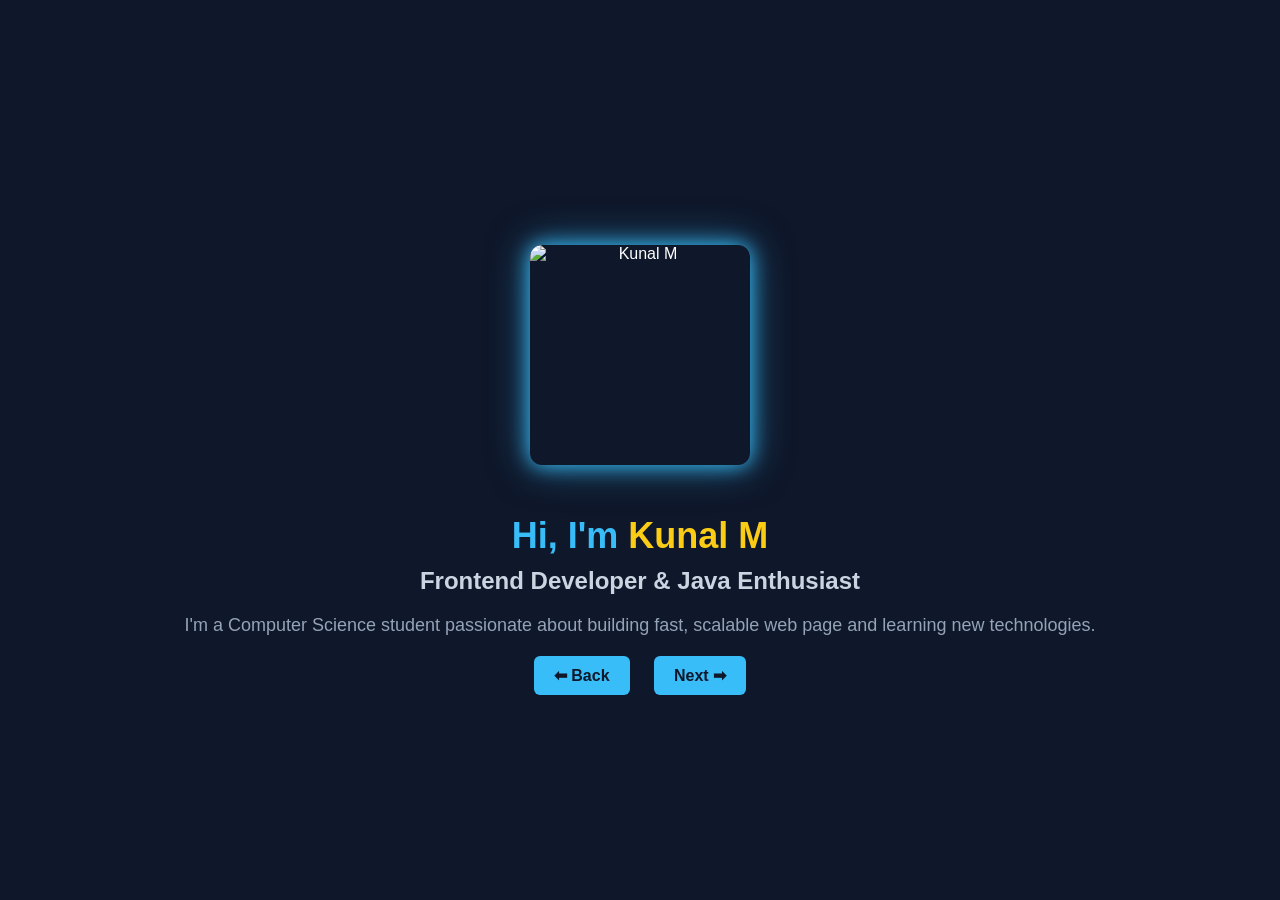
==== index.html @ b2b46ce8 "Rename portfolio.html to index.html" ====
<!DOCTYPE html>
<html lang="en">
<head>  
  <meta charset="UTF-8" />
  <meta name="viewport" content="width=device-width, initial-scale=1.0"/>
  <title>Kunal M - Portfolio</title>
  <link rel="stylesheet" href="portfolio.css"/>
</head>
<body>

  <div class="slide-container">

    <!-- Slide: About -->
    <section class="slide active" id="about">
     <div class="square-image">
  <img src="https://i.postimg.cc/kMjYzB9g/kuna-photo.jpg" alt="Kunal M" />
</div>

      </div>
      <h1>Hi, I'm <span>Kunal M</span></h1>
      <h2>Frontend Developer & Java Enthusiast</h2>
      <p>
        I'm a Computer Science student passionate about building fast, scalable web page and learning new technologies.
      </p>
    </section>

    <!-- Slide: Projects -->
    <section class="slide" id="projects">
      <h2>Projects</h2>
      <div class="project-card">
        <h3>🌐 My Portfolio Website</h3>
        <p>Built using HTML, CSS, and JS to showcase my skills and projects.</p>
      </div>
      <div class="project-card">
        <h3>🛡️ Guardian Vision</h3>
        <p>AI-powered object detection using OpenCV and TensorFlow.</p>
      </div>
    </section>

    <!-- Slide: Skills -->
    <section class="slide" id="skills">
      <h2>Skills</h2>
      <div class="skill-group">
        <h3>💻 Programming Languages</h3>
        <div class="skill-buttons">
          <span class="skill-btn">Java</span>
          <span class="skill-btn">C</span>
          <span class="skill-btn">Python</span>
          <span class="skill-btn">JavaScript</span>
        </div>
      </div>
      <div class="skill-group">
        <h3>🛠 Tools</h3>
        <div class="skill-buttons">
          <span class="skill-btn">VS Code</span>
          <span class="skill-btn">Figma</span>
          <span class="skill-btn">GitHub</span>
        </div>
      </div>
      <div class="skill-group">
        <h3>🚀 Frameworks</h3>
        <div class="skill-buttons">
          <span class="skill-btn">ReactJS (Beginner)</span>
        </div>
      </div>
    </section>
  </div>

  <!-- Navigation Buttons -->
  <div class="nav-buttons">
    <button onclick="prevSlide()">⬅ Back</button>
    <button onclick="nextSlide()">Next ➡</button>
  </div>

  <script src="portfolio.js"></script>
</body>
</html>
---- portfolio.css ----
* {
  margin: 0;
  padding: 0;
  box-sizing: border-box;
  font-family: 'Segoe UI', sans-serif;
}

body {
  background-color: #0f172a;
  color: #fff;
  height: 100vh;
  overflow: hidden;
  display: flex;
  flex-direction: column;
  justify-content: center;
  align-items: center;
}

.slide-container {
  width: 100%;
  max-width: 800px;
  padding: 20px;
  position: relative;
}

.slide {
  display: none;
  text-align: center;
  animation: fade 0.5s ease-in-out;
}

.slide.active {
  display: block;
}


.square-image {
  width: 220px;
  height: 220px;
  overflow: hidden;
  box-shadow: 0 0 20px #38bdf8, 0 0 40px rgba(56, 189, 248, 0.5);
  display: flex;
  justify-content: center;
  align-items: center;
  margin: 20px auto;
  border-radius: 12px; /* optional: gives soft square edges */
}

.square-image img {
  width: 100%;
  height: 100%;
  object-fit: cover;
}

h1 {
  font-size: 36px;
  color: #38bdf8;
  margin-top: 10px;
}

h1 span {
  color: #facc15;
}

h2 {
  font-size: 24px;
  margin: 10px 0;
  color: #cbd5e1;
}

p {
  font-size: 18px;
  color: #94a3b8;
  margin-top: 10px;
}

.project-card {
  background-color: #1e293b;
  padding: 20px;
  margin: 15px 0;
  border-radius: 8px;
  text-align: left;
}

.project-card h3 {
  color: #facc15;
  margin-bottom: 5px;
}

.skill-group {
  margin: 20px 0;
}

.skill-group h3 {
  margin-bottom: 10px;
  color: #facc15;
}

.skill-buttons {
  display: flex;
  flex-wrap: wrap;
  justify-content: center;
  gap: 10px;
}

.skill-btn {
  background-color: #38bdf8;
  color: #0f172a;
  padding: 8px 15px;
  border-radius: 999px;
  font-weight: bold;
}

.nav-buttons {
  margin-top: 20px;
}

.nav-buttons button {
  padding: 10px 20px;
  margin: 0 10px;
  border: none;
  background-color: #38bdf8;
  color: #0f172a;
  font-size: 16px;
  font-weight: bold;
  border-radius: 6px;
  cursor: pointer;
  transition: background 0.3s ease;
}

.nav-buttons button:hover {
  background-color: #0ea5e9;
}

@keyframes fade {
  from {
    opacity: 0;
    transform: scale(0.95);
  }
  to {
    opacity: 1;
    transform: scale(1);
  }
}
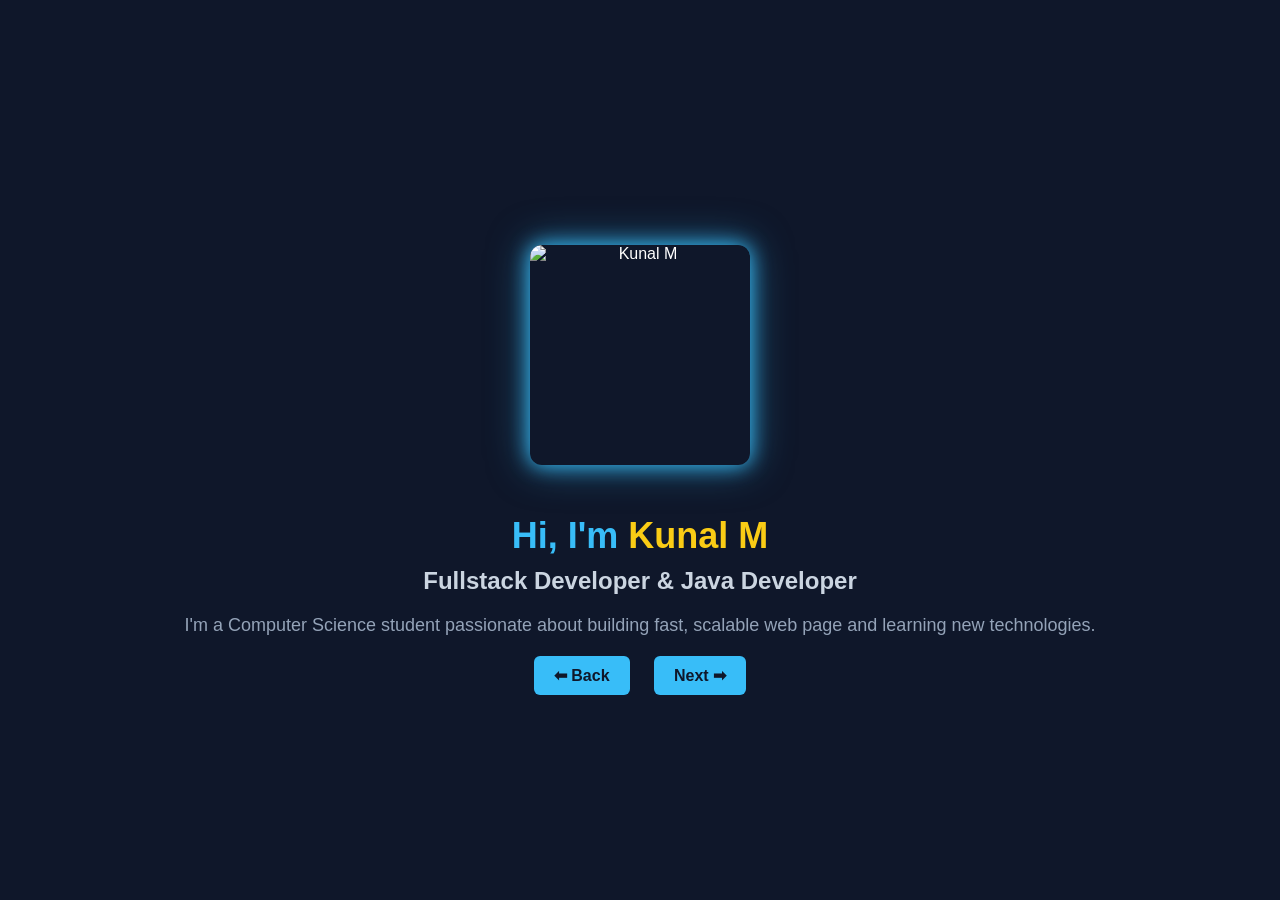
==== commit 85ba4b57: "Update index.html" ====
--- a/index.html
+++ b/index.html
@@ -18,7 +18,7 @@
 
       </div>
       <h1>Hi, I'm <span>Kunal M</span></h1>
-      <h2>Frontend Developer & Java Enthusiast</h2>
+      <h2>Fullstack Developer & Java Developer</h2>
       <p>
         I'm a Computer Science student passionate about building fast, scalable web page and learning new technologies.
       </p>
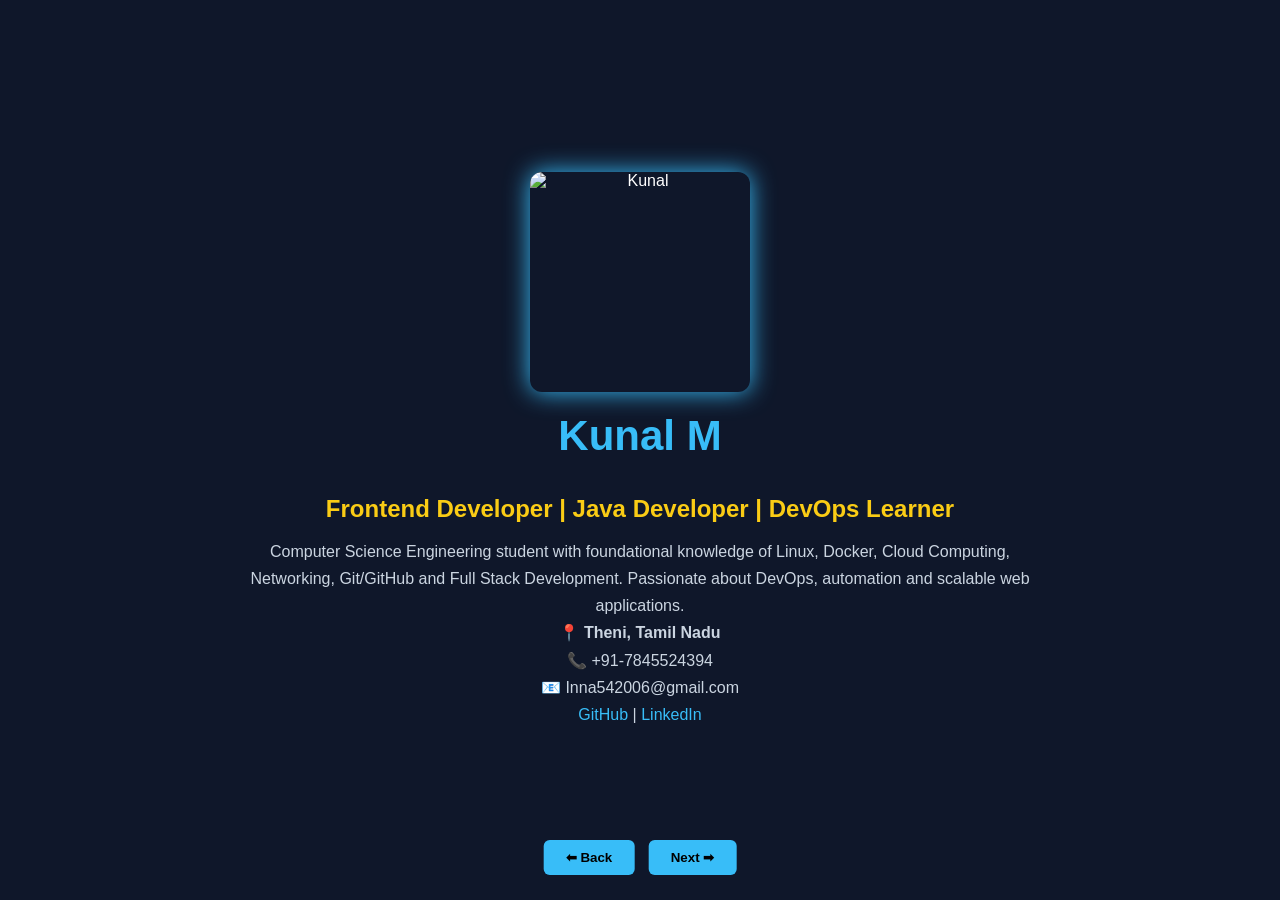
==== commit d66c87c5: "Update index.html" ====
--- a/index.html
+++ b/index.html
@@ -1,77 +1,103 @@
 <!DOCTYPE html>
 <html lang="en">
-<head>  
-  <meta charset="UTF-8" />
-  <meta name="viewport" content="width=device-width, initial-scale=1.0"/>
-  <title>Kunal M - Portfolio</title>
-  <link rel="stylesheet" href="portfolio.css"/>
+<head>
+<meta charset="UTF-8">
+<meta name="viewport" content="width=device-width, initial-scale=1.0">
+<title>Kunal M | Portfolio</title>
+<style>
+*{margin:0;padding:0;box-sizing:border-box;font-family:Segoe UI,sans-serif}
+body{background:#0f172a;color:#fff;overflow:hidden}
+.slide{display:none;max-width:900px;margin:auto;padding:40px;text-align:center;min-height:100vh;justify-content:center;align-items:center;flex-direction:column}
+.slide.active{display:flex}
+img{width:220px;height:220px;border-radius:12px;object-fit:cover;box-shadow:0 0 25px #38bdf8}
+h1{font-size:42px;color:#38bdf8;margin:20px 0}
+h2{color:#facc15;margin:15px 0}
+p,li{color:#cbd5e1;line-height:1.7}
+.card{background:#1e293b;padding:18px;border-radius:10px;margin:15px 0;text-align:left;width:100%}
+.skills span{display:inline-block;background:#38bdf8;color:#000;padding:8px 14px;border-radius:30px;margin:5px;font-weight:bold}
+.nav{position:fixed;bottom:20px;left:50%;transform:translateX(-50%)}
+button{padding:10px 22px;margin:5px;border:none;border-radius:6px;background:#38bdf8;font-weight:bold;cursor:pointer}
+a{color:#38bdf8;text-decoration:none}
+</style>
 </head>
 <body>
 
-  <div class="slide-container">
+<section class="slide active">
+<img src="https://i.postimg.cc/kMjYzB9g/kuna-photo.jpg" alt="Kunal">
+<h1>Kunal M</h1>
+<h2>Frontend Developer | Java Developer | DevOps Learner</h2>
+<p>Computer Science Engineering student with foundational knowledge of Linux, Docker, Cloud Computing, Networking, Git/GitHub and Full Stack Development. Passionate about DevOps, automation and scalable web applications.</p>
+<p><b>📍 Theni, Tamil Nadu</b><br>📞 +91-7845524394<br>📧 Inna542006@gmail.com</p>
+<p><a href="https://github.com/kunal123-ui">GitHub</a> | <a href="https://www.linkedin.com/">LinkedIn</a></p>
+</section>
 
-    <!-- Slide: About -->
-    <section class="slide active" id="about">
-     <div class="square-image">
-  <img src="https://i.postimg.cc/kMjYzB9g/kuna-photo.jpg" alt="Kunal M" />
+<section class="slide">
+<h1>Education</h1>
+<div class="card">
+<h2>Jai Shriram Engineering College</h2>
+<p>B.E. Computer Science and Engineering (2023–2027)</p>
+<p>CGPA: 7.69 / 10</p>
+</div>
+<div class="card">
+<h2>Palaniappa Memorial Hr. Sec. School</h2>
+<p>HSC – Computer Science & Mathematics (2022–2023)</p>
+<p>73%</p>
+</div>
+</section>
+
+<section class="slide">
+<h1>Skills</h1>
+<div class="skills">
+<span>Java</span><span>JavaScript</span><span>HTML</span><span>CSS</span>
+<span>React.js</span><span>Bootstrap</span><span>Linux</span>
+<span>MongoDB</span><span>SQL</span><span>Git</span><span>GitHub</span>
+<span>Docker</span><span>Postman</span><span>VS Code</span>
+<span>Figma</span><span>VMware</span><span>Cloud Computing</span>
+</div>
+</section>
+
+<section class="slide">
+<h1>Projects</h1>
+<div class="card"><h2>Food Delivery Platform (MERN)</h2><p>JWT authentication, Stripe payments, Cloudinary storage, Groq AI chatbot, deployed using Vercel & Render.</p></div>
+<div class="card"><h2>LegalScan-AI</h2><p>AI-powered blockchain-based product verification system with mobile companion app.</p></div>
+<div class="card"><h2>Online Quiz Application</h2><p>MERN quiz platform with authentication, score tracking and admin management.</p></div>
+</section>
+
+<section class="slide">
+<h1>Internship & Certifications</h1>
+<div class="card">
+<h2>NoviTech R&D Pvt. Ltd.</h2>
+<p>Full Stack Development Intern (Jun 2025 – Jul 2025)</p>
+<ul>
+<li>Built React.js and Node.js applications.</li>
+<li>Designed REST APIs with MongoDB.</li>
+<li>Used Git & GitHub for collaboration.</li>
+</ul>
+</div>
+<div class="card">
+<h2>Certifications</h2>
+<ul>
+<li>AWS Educate – Cloud 101</li>
+<li>IBM SkillsBuild – AI Fundamentals</li>
+<li>Google Cloud Computing Foundations</li>
+<li>LinkedIn Learning – Career Skills in Data Analytics</li>
+<li>Google AI Agents Intensive Program</li>
+</ul>
+</div>
+</section>
+
+<div class="nav">
+<button onclick="prev()">⬅ Back</button>
+<button onclick="next()">Next ➡</button>
 </div>
 
-      </div>
-      <h1>Hi, I'm <span>Kunal M</span></h1>
-      <h2>Fullstack Developer & Java Developer</h2>
-      <p>
-        I'm a Computer Science student passionate about building fast, scalable web page and learning new technologies.
-      </p>
-    </section>
+<script>
+const slides=document.querySelectorAll(".slide");
+let i=0;
+function show(){slides.forEach((s,n)=>s.classList.toggle("active",n===i));}
+function next(){i=(i+1)%slides.length;show();}
+function prev(){i=(i-1+slides.length)%slides.length;show();}
+</script>
 
-    <!-- Slide: Projects -->
-    <section class="slide" id="projects">
-      <h2>Projects</h2>
-      <div class="project-card">
-        <h3>🌐 My Portfolio Website</h3>
-        <p>Built using HTML, CSS, and JS to showcase my skills and projects.</p>
-      </div>
-      <div class="project-card">
-        <h3>🛡️ Guardian Vision</h3>
-        <p>AI-powered object detection using OpenCV and TensorFlow.</p>
-      </div>
-    </section>
-
-    <!-- Slide: Skills -->
-    <section class="slide" id="skills">
-      <h2>Skills</h2>
-      <div class="skill-group">
-        <h3>💻 Programming Languages</h3>
-        <div class="skill-buttons">
-          <span class="skill-btn">Java</span>
-          <span class="skill-btn">C</span>
-          <span class="skill-btn">Python</span>
-          <span class="skill-btn">JavaScript</span>
-        </div>
-      </div>
-      <div class="skill-group">
-        <h3>🛠 Tools</h3>
-        <div class="skill-buttons">
-          <span class="skill-btn">VS Code</span>
-          <span class="skill-btn">Figma</span>
-          <span class="skill-btn">GitHub</span>
-        </div>
-      </div>
-      <div class="skill-group">
-        <h3>🚀 Frameworks</h3>
-        <div class="skill-buttons">
-          <span class="skill-btn">ReactJS (Beginner)</span>
-        </div>
-      </div>
-    </section>
-  </div>
-
-  <!-- Navigation Buttons -->
-  <div class="nav-buttons">
-    <button onclick="prevSlide()">⬅ Back</button>
-    <button onclick="nextSlide()">Next ➡</button>
-  </div>
-
-  <script src="portfolio.js"></script>
 </body>
 </html>
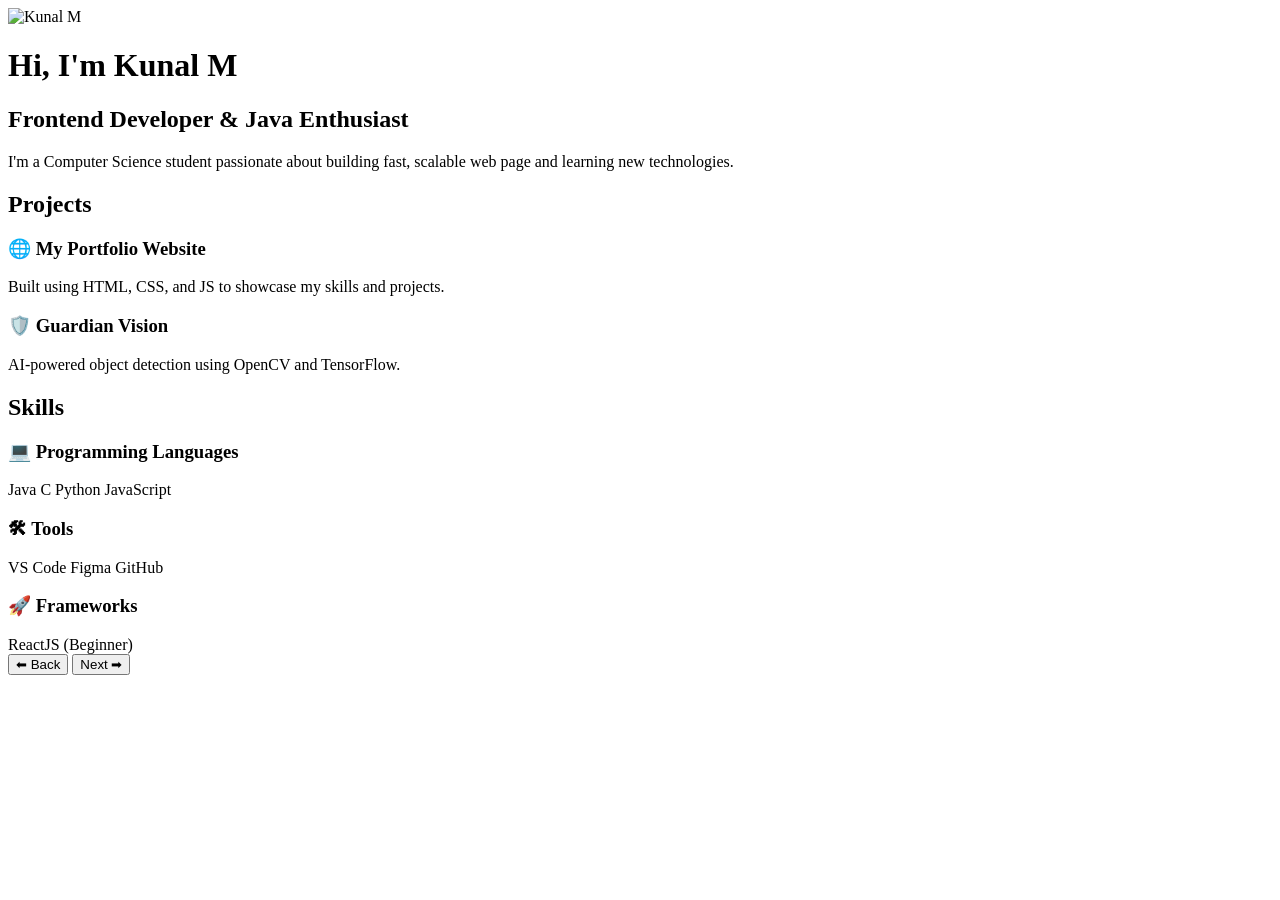
==== commit 635c4f55: "Update index.html" ====
--- a/index.html
+++ b/index.html
@@ -1,103 +1 @@
-<!DOCTYPE html>
-<html lang="en">
-<head>
-<meta charset="UTF-8">
-<meta name="viewport" content="width=device-width, initial-scale=1.0">
-<title>Kunal M | Portfolio</title>
-<style>
-*{margin:0;padding:0;box-sizing:border-box;font-family:Segoe UI,sans-serif}
-body{background:#0f172a;color:#fff;overflow:hidden}
-.slide{display:none;max-width:900px;margin:auto;padding:40px;text-align:center;min-height:100vh;justify-content:center;align-items:center;flex-direction:column}
-.slide.active{display:flex}
-img{width:220px;height:220px;border-radius:12px;object-fit:cover;box-shadow:0 0 25px #38bdf8}
-h1{font-size:42px;color:#38bdf8;margin:20px 0}
-h2{color:#facc15;margin:15px 0}
-p,li{color:#cbd5e1;line-height:1.7}
-.card{background:#1e293b;padding:18px;border-radius:10px;margin:15px 0;text-align:left;width:100%}
-.skills span{display:inline-block;background:#38bdf8;color:#000;padding:8px 14px;border-radius:30px;margin:5px;font-weight:bold}
-.nav{position:fixed;bottom:20px;left:50%;transform:translateX(-50%)}
-button{padding:10px 22px;margin:5px;border:none;border-radius:6px;background:#38bdf8;font-weight:bold;cursor:pointer}
-a{color:#38bdf8;text-decoration:none}
-</style>
-</head>
-<body>
-
-<section class="slide active">
-<img src="https://i.postimg.cc/kMjYzB9g/kuna-photo.jpg" alt="Kunal">
-<h1>Kunal M</h1>
-<h2>Frontend Developer | Java Developer | DevOps Learner</h2>
-<p>Computer Science Engineering student with foundational knowledge of Linux, Docker, Cloud Computing, Networking, Git/GitHub and Full Stack Development. Passionate about DevOps, automation and scalable web applications.</p>
-<p><b>📍 Theni, Tamil Nadu</b><br>📞 +91-7845524394<br>📧 Inna542006@gmail.com</p>
-<p><a href="https://github.com/kunal123-ui">GitHub</a> | <a href="https://www.linkedin.com/">LinkedIn</a></p>
-</section>
-
-<section class="slide">
-<h1>Education</h1>
-<div class="card">
-<h2>Jai Shriram Engineering College</h2>
-<p>B.E. Computer Science and Engineering (2023–2027)</p>
-<p>CGPA: 7.69 / 10</p>
-</div>
-<div class="card">
-<h2>Palaniappa Memorial Hr. Sec. School</h2>
-<p>HSC – Computer Science & Mathematics (2022–2023)</p>
-<p>73%</p>
-</div>
-</section>
-
-<section class="slide">
-<h1>Skills</h1>
-<div class="skills">
-<span>Java</span><span>JavaScript</span><span>HTML</span><span>CSS</span>
-<span>React.js</span><span>Bootstrap</span><span>Linux</span>
-<span>MongoDB</span><span>SQL</span><span>Git</span><span>GitHub</span>
-<span>Docker</span><span>Postman</span><span>VS Code</span>
-<span>Figma</span><span>VMware</span><span>Cloud Computing</span>
-</div>
-</section>
-
-<section class="slide">
-<h1>Projects</h1>
-<div class="card"><h2>Food Delivery Platform (MERN)</h2><p>JWT authentication, Stripe payments, Cloudinary storage, Groq AI chatbot, deployed using Vercel & Render.</p></div>
-<div class="card"><h2>LegalScan-AI</h2><p>AI-powered blockchain-based product verification system with mobile companion app.</p></div>
-<div class="card"><h2>Online Quiz Application</h2><p>MERN quiz platform with authentication, score tracking and admin management.</p></div>
-</section>
-
-<section class="slide">
-<h1>Internship & Certifications</h1>
-<div class="card">
-<h2>NoviTech R&D Pvt. Ltd.</h2>
-<p>Full Stack Development Intern (Jun 2025 – Jul 2025)</p>
-<ul>
-<li>Built React.js and Node.js applications.</li>
-<li>Designed REST APIs with MongoDB.</li>
-<li>Used Git & GitHub for collaboration.</li>
-</ul>
-</div>
-<div class="card">
-<h2>Certifications</h2>
-<ul>
-<li>AWS Educate – Cloud 101</li>
-<li>IBM SkillsBuild – AI Fundamentals</li>
-<li>Google Cloud Computing Foundations</li>
-<li>LinkedIn Learning – Career Skills in Data Analytics</li>
-<li>Google AI Agents Intensive Program</li>
-</ul>
-</div>
-</section>
-
-<div class="nav">
-<button onclick="prev()">⬅ Back</button>
-<button onclick="next()">Next ➡</button>
-</div>
-
-<script>
-const slides=document.querySelectorAll(".slide");
-let i=0;
-function show(){slides.forEach((s,n)=>s.classList.toggle("active",n===i));}
-function next(){i=(i+1)%slides.length;show();}
-function prev(){i=(i-1+slides.length)%slides.length;show();}
-</script>
-
-</body>
-</html>
+<!DOCTYPE html> <html lang="en"> <head> <meta charset="UTF-8" /> <meta name="viewport" content="width=device-width, initial-scale=1.0"/> <title>Kunal M - Portfolio</title> <link rel="stylesheet" href="portfolio.css"/> </head> <body> <div class="slide-container"> <!-- Slide: About --> <section class="slide active" id="about"> <div class="square-image"> <img src="https://i.postimg.cc/kMjYzB9g/kuna-photo.jpg" alt="Kunal M" /> </div> </div> <h1>Hi, I'm <span>Kunal M</span></h1> <h2>Frontend Developer & Java Enthusiast</h2> <p> I'm a Computer Science student passionate about building fast, scalable web page and learning new technologies. </p> </section> <!-- Slide: Projects --> <section class="slide" id="projects"> <h2>Projects</h2> <div class="project-card"> <h3>🌐 My Portfolio Website</h3> <p>Built using HTML, CSS, and JS to showcase my skills and projects.</p> </div> <div class="project-card"> <h3>🛡️ Guardian Vision</h3> <p>AI-powered object detection using OpenCV and TensorFlow.</p> </div> </section> <!-- Slide: Skills --> <section class="slide" id="skills"> <h2>Skills</h2> <div class="skill-group"> <h3>💻 Programming Languages</h3> <div class="skill-buttons"> <span class="skill-btn">Java</span> <span class="skill-btn">C</span> <span class="skill-btn">Python</span> <span class="skill-btn">JavaScript</span> </div> </div> <div class="skill-group"> <h3>🛠 Tools</h3> <div class="skill-buttons"> <span class="skill-btn">VS Code</span> <span class="skill-btn">Figma</span> <span class="skill-btn">GitHub</span> </div> </div> <div class="skill-group"> <h3>🚀 Frameworks</h3> <div class="skill-buttons"> <span class="skill-btn">ReactJS (Beginner)</span> </div> </div> </section> </div> <!-- Navigation Buttons --> <div class="nav-buttons"> <button onclick="prevSlide()">⬅ Back</button> <button onclick="nextSlide()">Next ➡</button> </div> <script src="portfolio.js"></script> </body> </html>
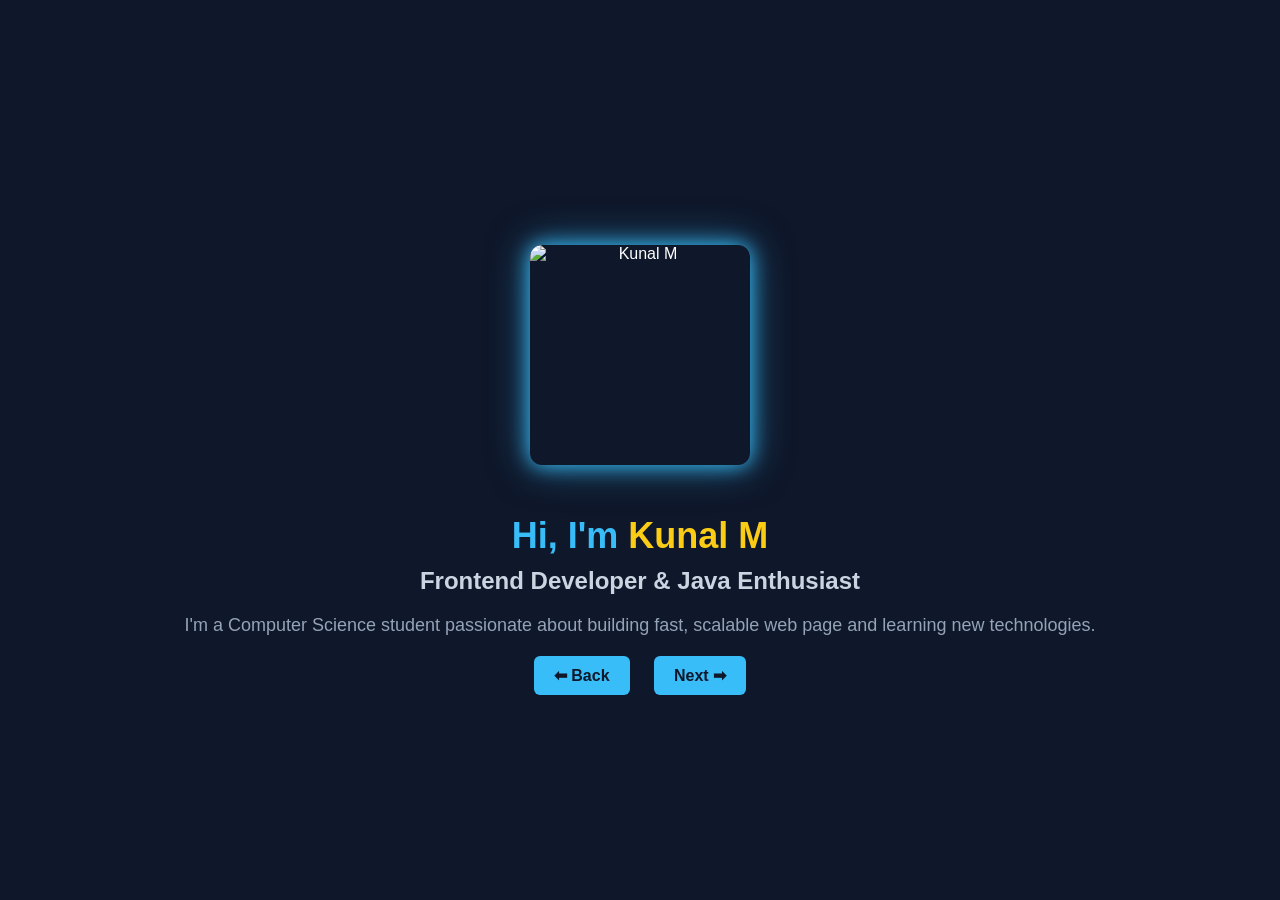
==== commit d7e8660f: "Rename portfolio.html to index.html" ====
--- a/index.html
+++ b/index.html
@@ -1 +1,77 @@
-<!DOCTYPE html> <html lang="en"> <head> <meta charset="UTF-8" /> <meta name="viewport" content="width=device-width, initial-scale=1.0"/> <title>Kunal M - Portfolio</title> <link rel="stylesheet" href="portfolio.css"/> </head> <body> <div class="slide-container"> <!-- Slide: About --> <section class="slide active" id="about"> <div class="square-image"> <img src="https://i.postimg.cc/kMjYzB9g/kuna-photo.jpg" alt="Kunal M" /> </div> </div> <h1>Hi, I'm <span>Kunal M</span></h1> <h2>Frontend Developer & Java Enthusiast</h2> <p> I'm a Computer Science student passionate about building fast, scalable web page and learning new technologies. </p> </section> <!-- Slide: Projects --> <section class="slide" id="projects"> <h2>Projects</h2> <div class="project-card"> <h3>🌐 My Portfolio Website</h3> <p>Built using HTML, CSS, and JS to showcase my skills and projects.</p> </div> <div class="project-card"> <h3>🛡️ Guardian Vision</h3> <p>AI-powered object detection using OpenCV and TensorFlow.</p> </div> </section> <!-- Slide: Skills --> <section class="slide" id="skills"> <h2>Skills</h2> <div class="skill-group"> <h3>💻 Programming Languages</h3> <div class="skill-buttons"> <span class="skill-btn">Java</span> <span class="skill-btn">C</span> <span class="skill-btn">Python</span> <span class="skill-btn">JavaScript</span> </div> </div> <div class="skill-group"> <h3>🛠 Tools</h3> <div class="skill-buttons"> <span class="skill-btn">VS Code</span> <span class="skill-btn">Figma</span> <span class="skill-btn">GitHub</span> </div> </div> <div class="skill-group"> <h3>🚀 Frameworks</h3> <div class="skill-buttons"> <span class="skill-btn">ReactJS (Beginner)</span> </div> </div> </section> </div> <!-- Navigation Buttons --> <div class="nav-buttons"> <button onclick="prevSlide()">⬅ Back</button> <button onclick="nextSlide()">Next ➡</button> </div> <script src="portfolio.js"></script> </body> </html>
+<!DOCTYPE html>
+<html lang="en">
+<head>
+  <meta charset="UTF-8" />
+  <meta name="viewport" content="width=device-width, initial-scale=1.0"/>
+  <title>Kunal M - Portfolio</title>
+  <link rel="stylesheet" href="portfolio.css"/>
+</head>
+<body>
+
+  <div class="slide-container">
+
+    <!-- Slide: About -->
+    <section class="slide active" id="about">
+     <div class="square-image">
+  <img src="https://i.postimg.cc/kMjYzB9g/kuna-photo.jpg" alt="Kunal M" />
+</div>
+
+      </div>
+      <h1>Hi, I'm <span>Kunal M</span></h1>
+      <h2>Frontend Developer & Java Enthusiast</h2>
+      <p>
+        I'm a Computer Science student passionate about building fast, scalable web page and learning new technologies.
+      </p>
+    </section>
+
+    <!-- Slide: Projects -->
+    <section class="slide" id="projects">
+      <h2>Projects</h2>
+      <div class="project-card">
+        <h3>🌐 My Portfolio Website</h3>
+        <p>Built using HTML, CSS, and JS to showcase my skills and projects.</p>
+      </div>
+      <div class="project-card">
+        <h3>🛡️ Guardian Vision</h3>
+        <p>AI-powered object detection using OpenCV and TensorFlow.</p>
+      </div>
+    </section>
+
+    <!-- Slide: Skills -->
+    <section class="slide" id="skills">
+      <h2>Skills</h2>
+      <div class="skill-group">
+        <h3>💻 Programming Languages</h3>
+        <div class="skill-buttons">
+          <span class="skill-btn">Java</span>
+          <span class="skill-btn">C</span>
+          <span class="skill-btn">Python</span>
+          <span class="skill-btn">JavaScript</span>
+        </div>
+      </div>
+      <div class="skill-group">
+        <h3>🛠 Tools</h3>
+        <div class="skill-buttons">
+          <span class="skill-btn">VS Code</span>
+          <span class="skill-btn">Figma</span>
+          <span class="skill-btn">GitHub</span>
+        </div>
+      </div>
+      <div class="skill-group">
+        <h3>🚀 Frameworks</h3>
+        <div class="skill-buttons">
+          <span class="skill-btn">ReactJS (Beginner)</span>
+        </div>
+      </div>
+    </section>
+  </div>
+
+  <!-- Navigation Buttons -->
+  <div class="nav-buttons">
+    <button onclick="prevSlide()">⬅ Back</button>
+    <button onclick="nextSlide()">Next ➡</button>
+  </div>
+
+  <script src="portfolio.js"></script>
+</body>
+</html>
--- a/portfolio.css
+++ b/portfolio.css
@@ -0,0 +1,144 @@
+* {
+  margin: 0;
+  padding: 0;
+  box-sizing: border-box;
+  font-family: 'Segoe UI', sans-serif;
+}
+
+body {
+  background-color: #0f172a;
+  color: #fff;
+  height: 100vh;
+  overflow: hidden;
+  display: flex;
+  flex-direction: column;
+  justify-content: center;
+  align-items: center;
+}
+
+.slide-container {
+  width: 100%;
+  max-width: 800px;
+  padding: 20px;
+  position: relative;
+}
+
+.slide {
+  display: none;
+  text-align: center;
+  animation: fade 0.5s ease-in-out;
+}
+
+.slide.active {
+  display: block;
+}
+
+
+.square-image {
+  width: 220px;
+  height: 220px;
+  overflow: hidden;
+  box-shadow: 0 0 20px #38bdf8, 0 0 40px rgba(56, 189, 248, 0.5);
+  display: flex;
+  justify-content: center;
+  align-items: center;
+  margin: 20px auto;
+  border-radius: 12px; /* optional: gives soft square edges */
+}
+
+.square-image img {
+  width: 100%;
+  height: 100%;
+  object-fit: cover;
+}
+
+h1 {
+  font-size: 36px;
+  color: #38bdf8;
+  margin-top: 10px;
+}
+
+h1 span {
+  color: #facc15;
+}
+
+h2 {
+  font-size: 24px;
+  margin: 10px 0;
+  color: #cbd5e1;
+}
+
+p {
+  font-size: 18px;
+  color: #94a3b8;
+  margin-top: 10px;
+}
+
+.project-card {
+  background-color: #1e293b;
+  padding: 20px;
+  margin: 15px 0;
+  border-radius: 8px;
+  text-align: left;
+}
+
+.project-card h3 {
+  color: #facc15;
+  margin-bottom: 5px;
+}
+
+.skill-group {
+  margin: 20px 0;
+}
+
+.skill-group h3 {
+  margin-bottom: 10px;
+  color: #facc15;
+}
+
+.skill-buttons {
+  display: flex;
+  flex-wrap: wrap;
+  justify-content: center;
+  gap: 10px;
+}
+
+.skill-btn {
+  background-color: #38bdf8;
+  color: #0f172a;
+  padding: 8px 15px;
+  border-radius: 999px;
+  font-weight: bold;
+}
+
+.nav-buttons {
+  margin-top: 20px;
+}
+
+.nav-buttons button {
+  padding: 10px 20px;
+  margin: 0 10px;
+  border: none;
+  background-color: #38bdf8;
+  color: #0f172a;
+  font-size: 16px;
+  font-weight: bold;
+  border-radius: 6px;
+  cursor: pointer;
+  transition: background 0.3s ease;
+}
+
+.nav-buttons button:hover {
+  background-color: #0ea5e9;
+}
+
+@keyframes fade {
+  from {
+    opacity: 0;
+    transform: scale(0.95);
+  }
+  to {
+    opacity: 1;
+    transform: scale(1);
+  }
+}
